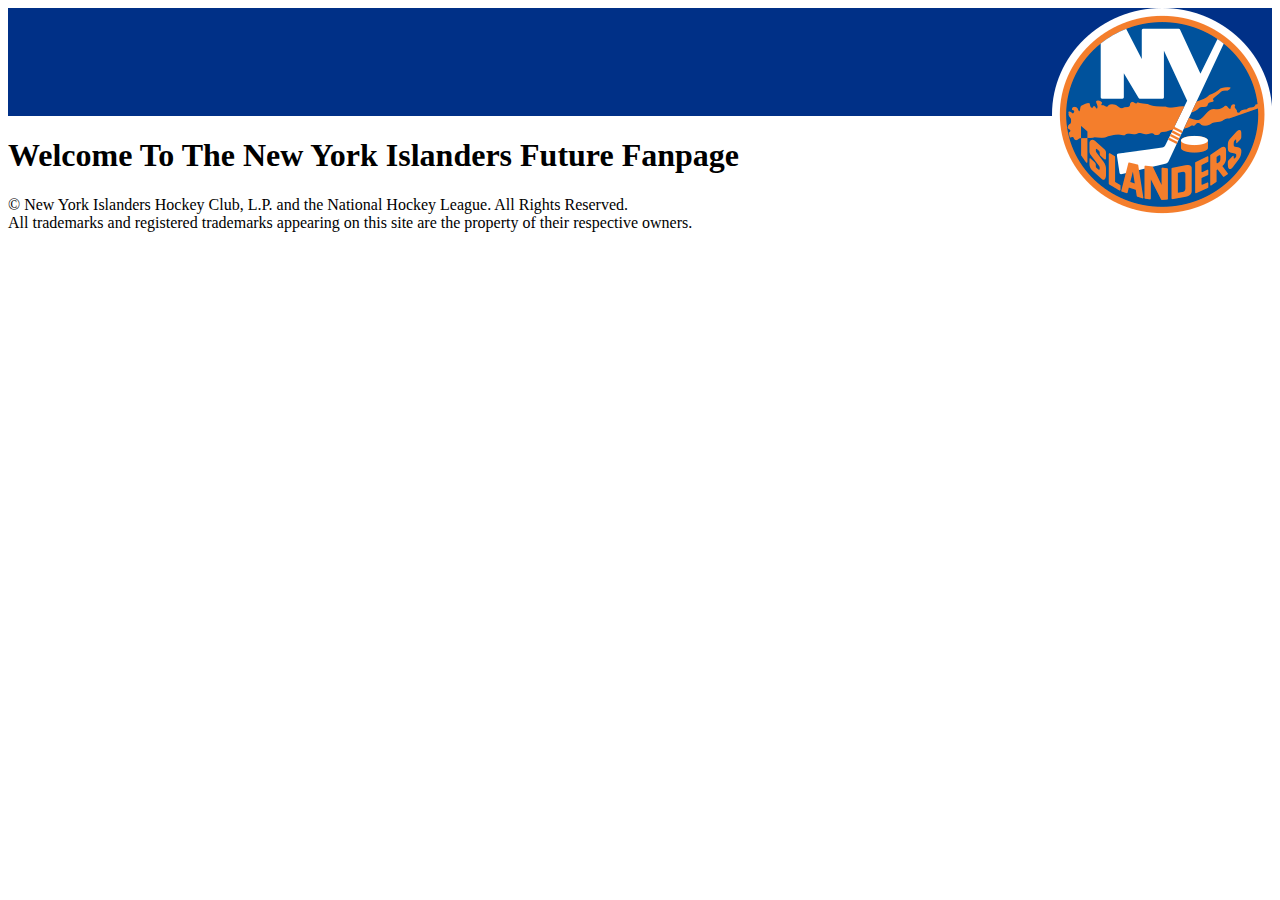
==== future.html @ 39c7ffda "changes" ====
<html>
	<head>
		<title>New York Islanders Future</title>
		<link rel="stylesheet" type="text/css" href="future.css">
	</head>
		<body>
			<header id="topHeader">
				<img id="headerLogo" src="images/islanderslogo.png" alt="Islanders Logo Image.">
			</header>
				<h1>
					Welcome To The New York Islanders Future Fanpage
				</h1>







		<footer>
			&copy; New York Islanders Hockey Club, L.P. and the National Hockey League. All Rights Reserved.
			<br>
			All trademarks and registered trademarks appearing on 
			this site are the property of their respective owners.
    	</footer>
		</body>
</html>
---- future.css ----
#topHeader {
	background-color: #003087;
	margin-bottom: 0px;
	height: 108px;
}

#topHeader img {
	max-width: 50%;
}

#headerLogo {
	float: right;
}
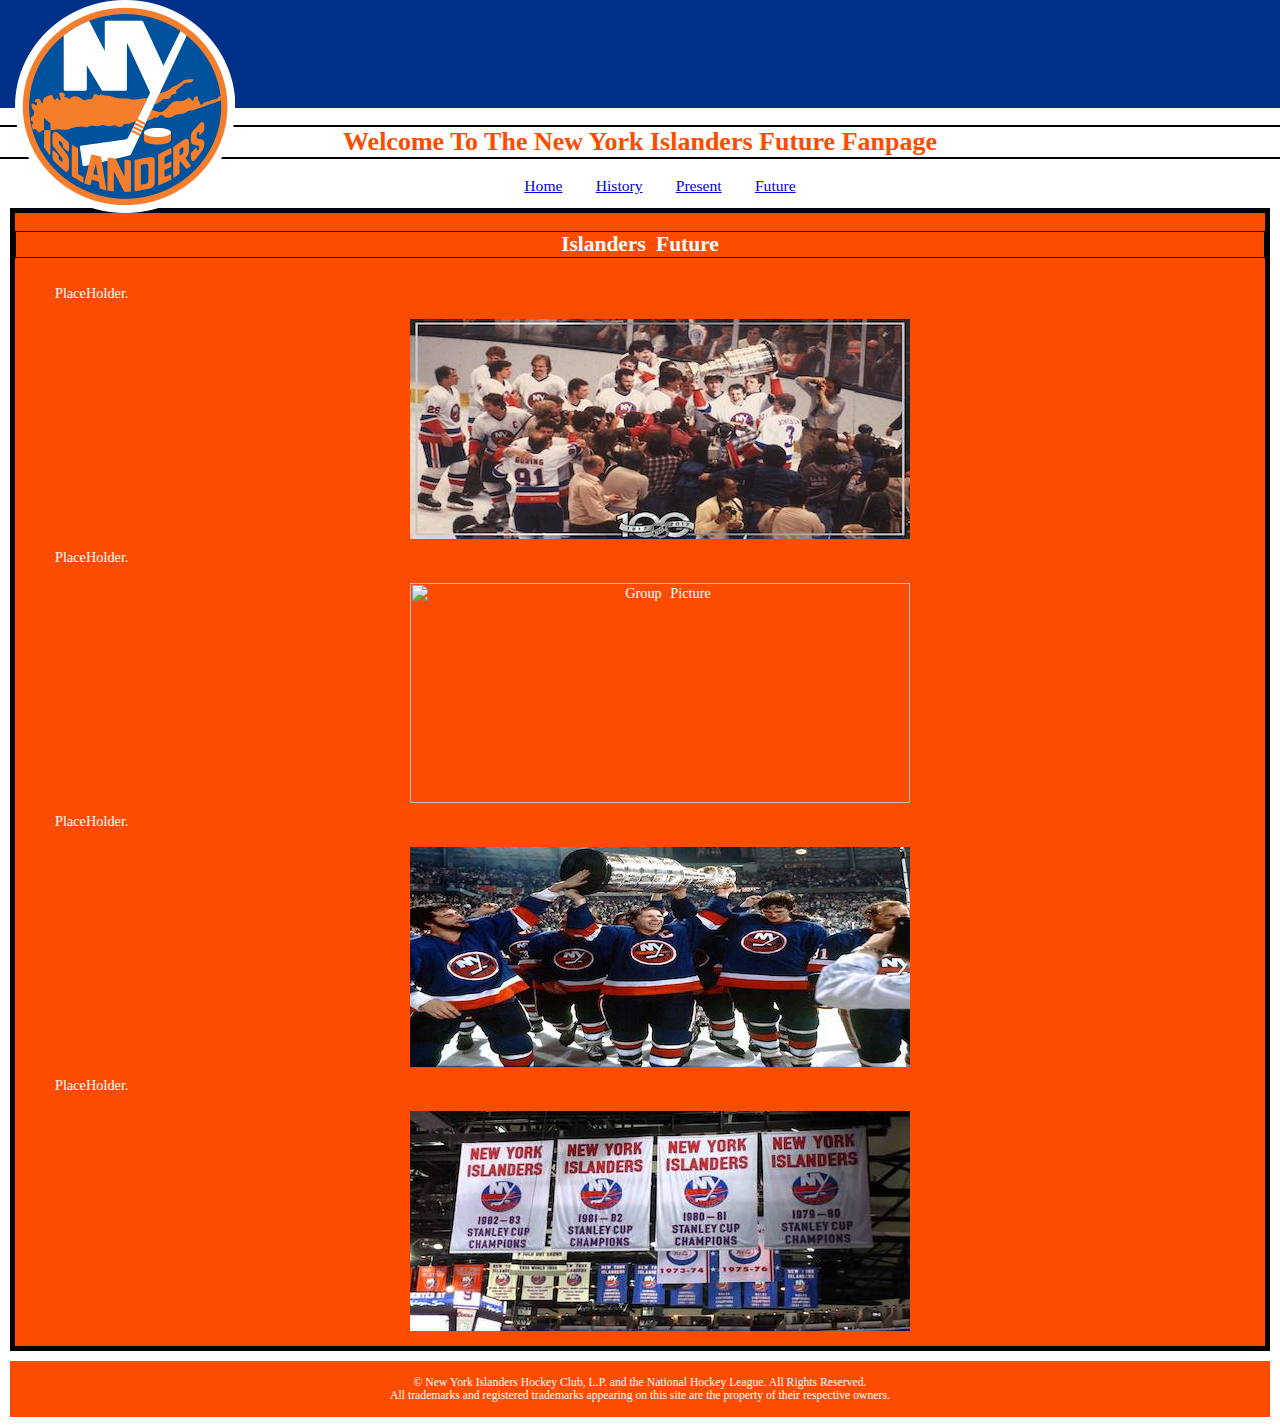
==== commit a791ebb2: "New Updates" ====
--- a/future.html
+++ b/future.html
@@ -10,6 +10,36 @@
 				<h1>
 					Welcome To The New York Islanders Future Fanpage
 				</h1>
+			<nav id="globalNav">
+					<ul>
+						<li><a href="homepage.html">Home</a></li>
+						<li><a href="history.html">History</a></li>
+						<li><a href="present.html">Present</a></li>
+						<li><a href="future.html">Future</a></li>
+					</ul>
+			</nav>
+			<section id="main">
+					<h2 id="future">
+					Islanders Future	
+					</h2>
+					<div>
+						<ul>
+						<li>PlaceHolder.
+							<div class="pictures"><br><img width="500" height="220" src="images/stanleycup.jpeg" alt="Stanley Cup Picture"></div></li>
+						<li>PlaceHolder. 
+							<div class="pictures"><br><img width="500" height="220" src="images/grouppicture.jpeg" alt="Group Picture"></div></li>
+						<li>PlaceHolder.
+							<div class="pictures"><br><img width="500" height="220" src="images/stanleycup2.jpeg" alt="2nd Stanley Cup Picture"></div></li>
+						<li>PlaceHolder.
+							<div class="pictures"><br><img width="500" height="220" src="images/banners.jpeg" alt="Banners Picture"></div></li>
+						</ul>
+					</div>
+
+
+
+
+				</section>
+
 
 
 
--- a/future.css
+++ b/future.css
@@ -1,3 +1,9 @@
+body { 
+  font-family:      Georgia, "Times New Roman", Times, serif;
+  font-size:        small;
+  margin:           0px;
+}
+
 #topHeader {
 	background-color: #003087;
 	margin-bottom: 0px;
@@ -9,5 +15,88 @@
 }
 
 #headerLogo {
-	float: right;
+	position: absolute;
+	left: 15px;
+}
+li {
+	padding-top: 10px;
+}
+h1 {
+	color: #fc4c02;
+	font-size: 200%;
+	border-top: 2px solid black;
+	border-bottom: 2px solid black;
+	text-align: center;
+}
+#main {
+	border: 5px solid black;
+	margin-left: 10px;
+	margin-right: 10px;
+	margin-bottom: 10px;
+	background-color: #fc4c02;
+	color: white;
+	font-size: 110%;
+	word-spacing: 5px;
+}
+#main ul {
+	list-style: none;
+}
+#globalNav {
+	text-align: center;
+}
+#globalNav ul {
+	list-style: none
+}
+#globalNav li {
+	display: inline;
+	padding-left: 15px;
+	padding-right: 15px;
+	font-size: 120%;
+}
+#future {
+	border: 1px solid black;
+	text-align: center;
+}
+
+.pictures {
+	text-align: center;
+}
+
+
+
+
+
+
+footer {
+  background-color: #fc4c02;
+  color:            white;
+  text-align:       center;
+  padding:          15px;
+  margin:           10px;
+  margin-top:        0px;
+  font-size:        90%;
+}
+/*@media screen and (min-width: 481px) {
+
+}
+
+
+@media screen and (max width: 480px) {
+	
+}
+
+
+ @media print {
+	body{
+	font-family: Georgia;
+	}
+ }
+
+
+@media(min-width: 700px) {
+	.tableContainer {
+	display: table;
+	border: 4px solid black;
+	border-spacing: 15px;
+	}
 }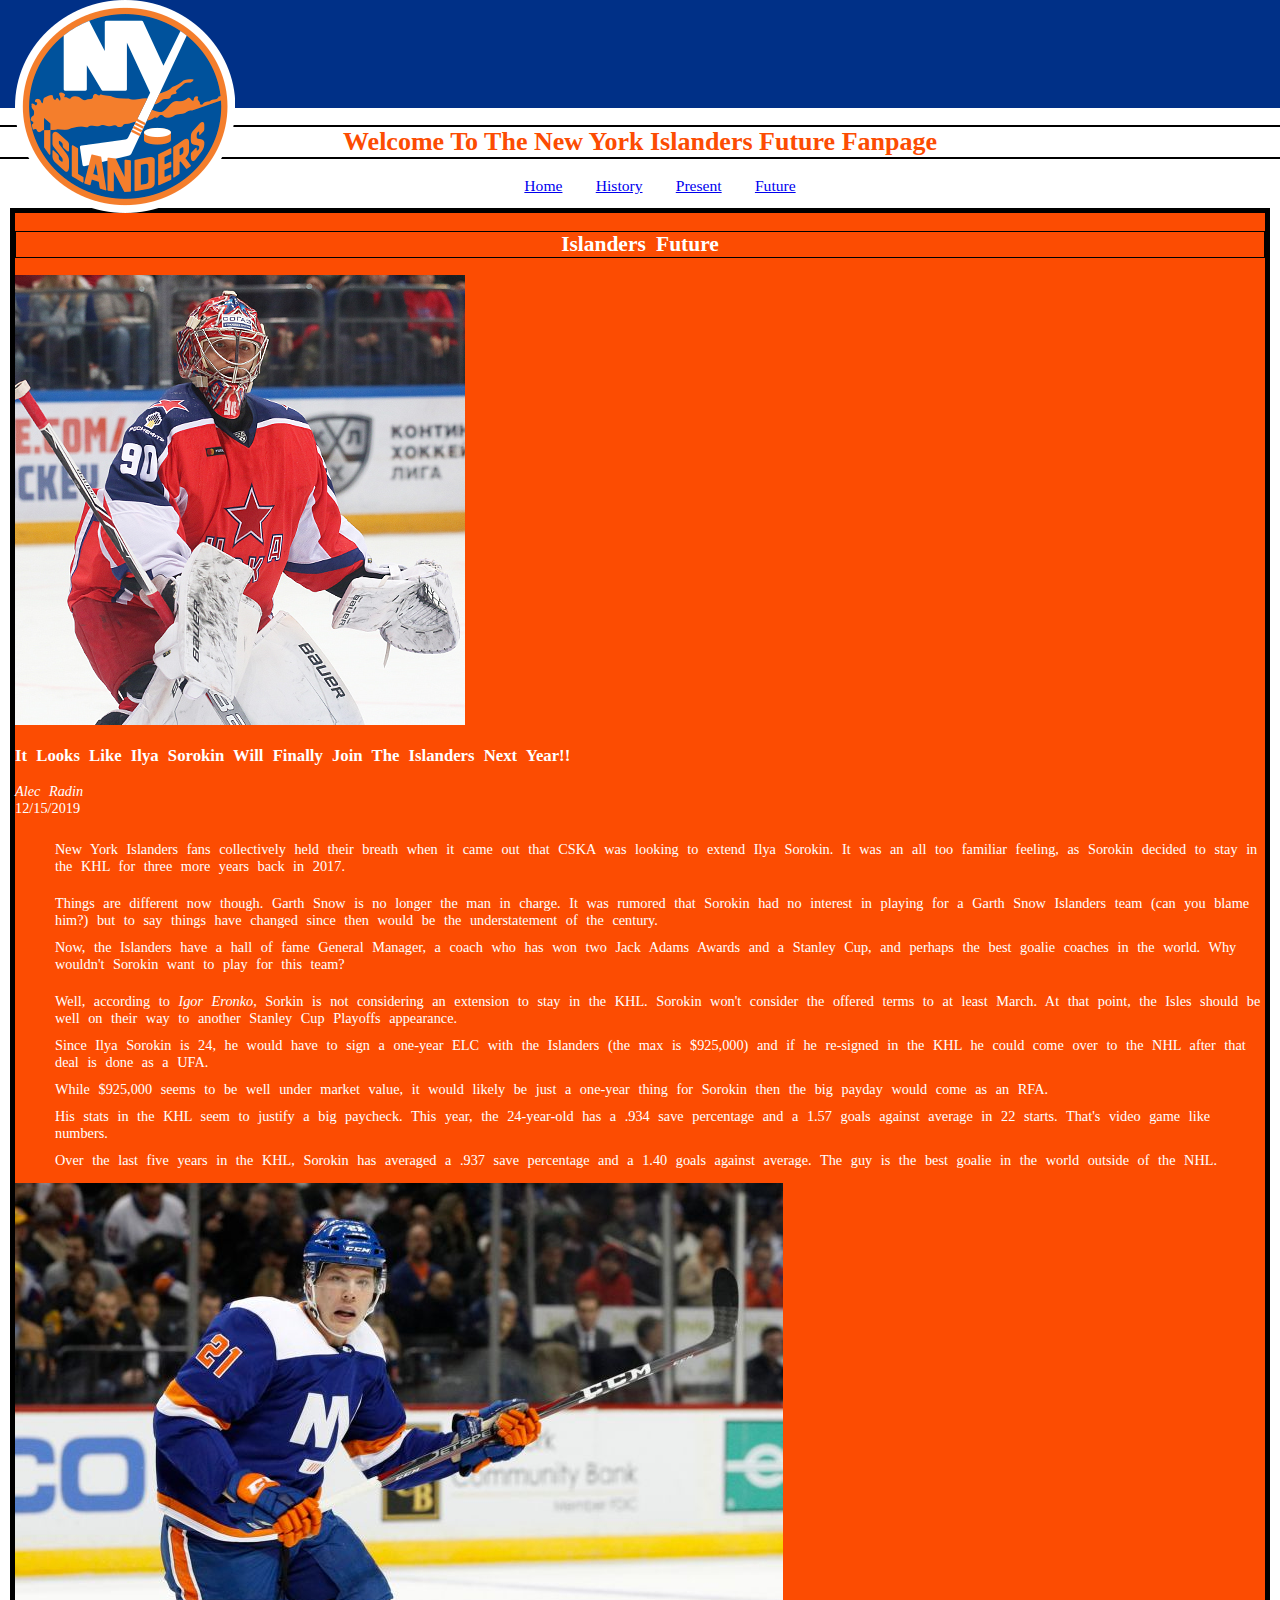
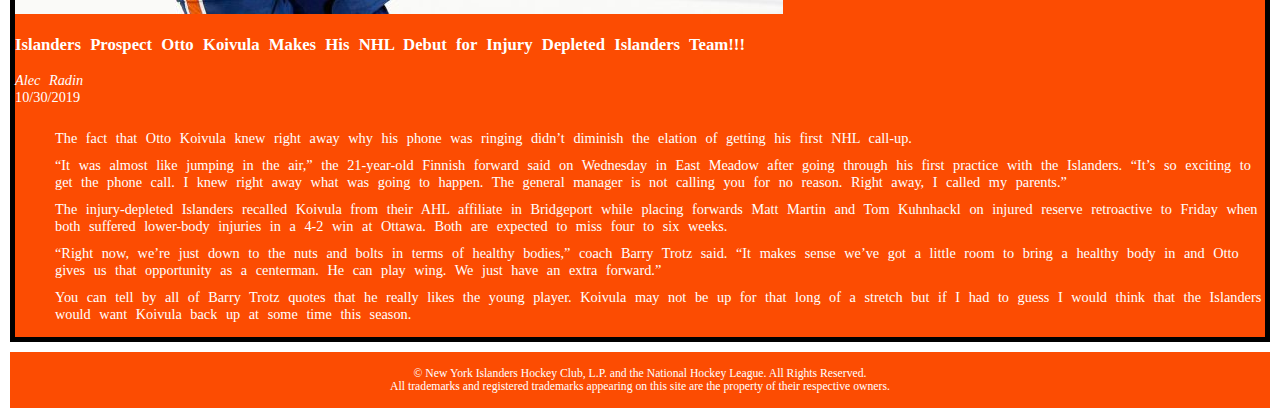
==== commit 1733defe: "Update future.html" ====
--- a/future.html
+++ b/future.html
@@ -1,3 +1,4 @@
+<!DOCTYPE html>
 <html>
 	<head>
 		<title>New York Islanders Future</title>
@@ -22,18 +23,54 @@
 					<h2 id="future">
 					Islanders Future	
 					</h2>
-					<div>
-						<ul>
-						<li>PlaceHolder.
-							<div class="pictures"><br><img width="500" height="220" src="images/stanleycup.jpeg" alt="Stanley Cup Picture"></div></li>
-						<li>PlaceHolder. 
-							<div class="pictures"><br><img width="500" height="220" src="images/grouppicture.jpeg" alt="Group Picture"></div></li>
-						<li>PlaceHolder.
-							<div class="pictures"><br><img width="500" height="220" src="images/stanleycup2.jpeg" alt="2nd Stanley Cup Picture"></div></li>
-						<li>PlaceHolder.
-							<div class="pictures"><br><img width="500" height="220" src="images/banners.jpeg" alt="Banners Picture"></div></li>
-						</ul>
-					</div>
+								<header>
+              <img class="pictures" src="images/sorokin.jpeg" alt="Ilya Sorokin Picture"> 
+              <h3>It Looks Like Ilya Sorokin Will Finally Join The Islanders Next Year!! </h3>
+              <address class = "author">Alec Radin</address>
+              <time class="time" datetime="2019-12-15">12/15/2019</time>
+             
+            </header>
+            <section id="blogOne">
+            	<ul>
+            	<li>New York Islanders fans collectively held their breath when it came out that CSKA was looking to extend Ilya Sorokin. It was an all too familiar feeling, as Sorokin decided to stay in the KHL for three more years back in 2017.<li>
+
+				<li>Things are different now though. Garth Snow is no longer the man in charge. It was rumored that Sorokin had no interest in playing for a Garth Snow Islanders team (can you blame him?) but to say things have changed since then would be the understatement of the century.</li>
+            	
+            	<li>Now, the Islanders have a hall of fame General Manager, a coach who has won two Jack Adams Awards and a Stanley Cup, and perhaps the best goalie coaches in the world. Why wouldn't Sorokin want to play for this team?<li>
+
+				<li>Well, according to <em>Igor Eronko</em>, Sorkin is not considering an extension to stay in the KHL. Sorokin won't consider the offered terms to at least March. At that point, the Isles should be well on their way to another Stanley Cup Playoffs appearance.</li>
+
+				<li>Since Ilya Sorokin is 24, he would have to sign a one-year ELC with the Islanders (the max is $925,000) and if he re-signed in the KHL he could come over to the NHL after that deal is done as a UFA.</li>
+
+				<li>While $925,000 seems to be well under market value, it would likely be just a one-year thing for Sorokin then the big payday would come as an RFA.</li>
+
+				<li>His stats in the KHL seem to justify a big paycheck. This year, the 24-year-old has a .934 save percentage and a 1.57 goals against average in 22 starts. That's video game like numbers.</li>
+
+				<li>Over the last five years in the KHL, Sorokin has averaged a .937 save percentage and a 1.40 goals against average. The guy is the best goalie in the world outside of the NHL.  </li>
+            	</ul>
+        	</section>
+        	<header>
+        		<img class="pictures" src="images/koivula.jpeg" alt="Koivula Picture">
+        		<h3>Islanders Prospect Otto Koivula Makes His NHL Debut for Injury Depleted Islanders Team!!!</h3>
+        		<address class="author">Alec Radin</address>
+        		<time class="time" datetime="2019-10-30">10/30/2019</time>
+        	</header>
+
+        	<section id="blogTwo">
+        			<ul>
+        				<li>The fact that Otto Koivula knew right away why his phone was ringing didn’t diminish the elation of getting his first NHL call-up. </li>
+
+						<li> <q>It was almost like jumping in the air,</q> the 21-year-old Finnish forward said on Wednesday in East Meadow after going through his first practice with the Islanders. <q>It’s so exciting to get the phone call. I knew right away what was going to happen. The general manager is not calling you for no reason. Right away, I called my parents.</q> </li>
+
+						<li>The injury-depleted Islanders recalled Koivula from their AHL affiliate in Bridgeport while placing forwards Matt Martin and Tom Kuhnhackl on injured reserve retroactive to Friday when both suffered lower-body injuries in a 4-2 win at Ottawa. Both are expected to miss four to six weeks. </li>
+        				
+        				<li><q>Right now, we’re just down to the nuts and bolts in terms of healthy bodies,</q> coach Barry Trotz said. <q>It makes sense we’ve got a little room to bring a healthy body in and Otto gives us that opportunity as a centerman. He can play wing. We just have an extra forward.</q> </li>
+
+        				<li> You can tell by all of Barry Trotz quotes that he really likes the young player. Koivula may not be up for that long of a stretch but if I had to guess I would think that the Islanders would want Koivula back up at some time this season.</li>
+        			</ul>
+        			
+        		
+        	</section>
 
 
 
@@ -54,4 +91,4 @@
 			this site are the property of their respective owners.
     	</footer>
 		</body>
-</html>+</html>
